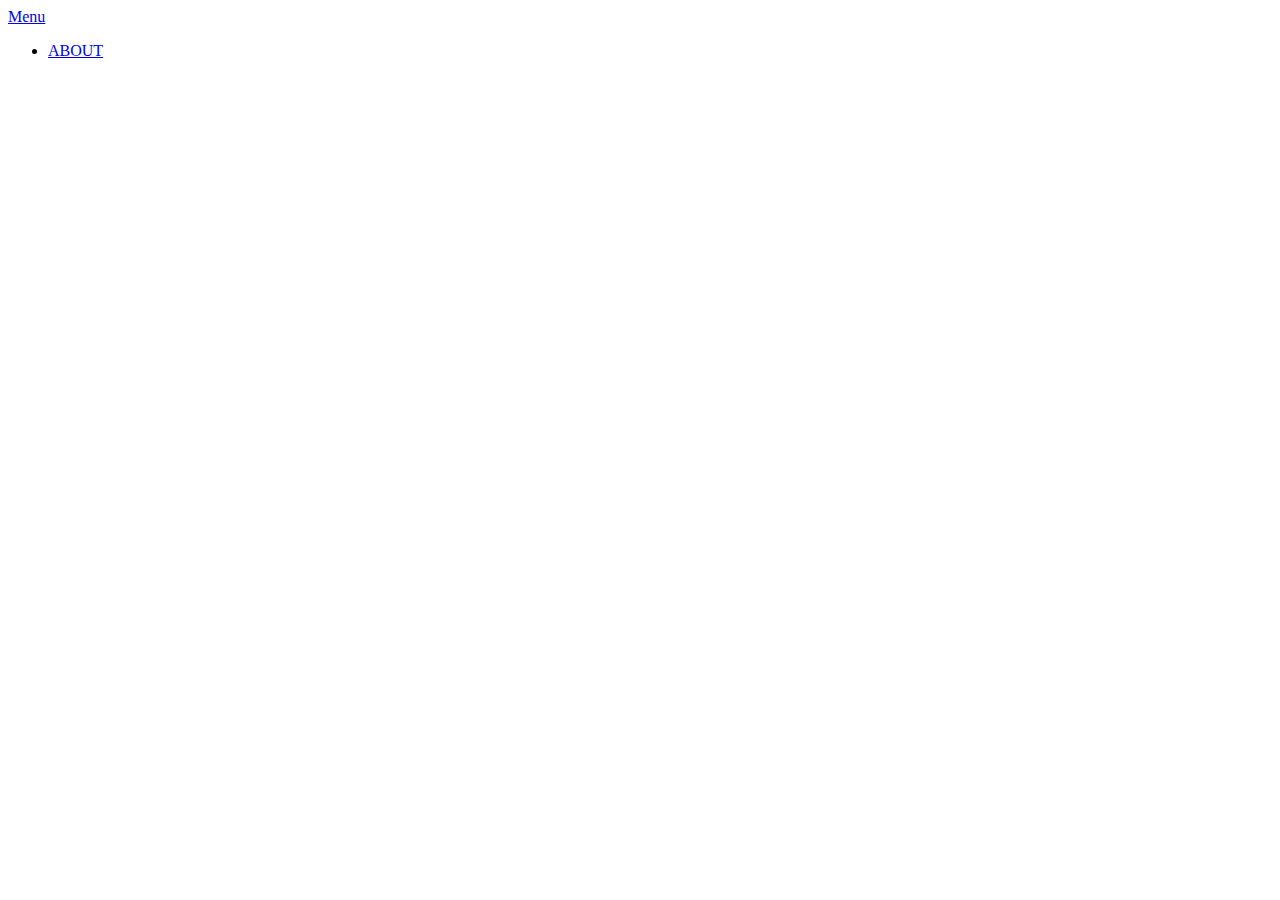
==== onion.html @ 16626083 "Initial Commit" ====
<!DOCTYPE html/>
<html>
		<head>
				<link rel="stylesheet" type="text/css" href="onion2.css">
				<title>
					|Onion|
				</title>
			<body>
				<div class="nav">

					<div class="container">
						<span class="logo"><a href="index.html">Menu</a></span>
							<ul>
								<li><a href="#">ABOUT</a></li>
							</ul>
					</div>
				</div>	
				<div class="sidebarleft">
										<p></p>
				</div>	

				<div class="sidebarright">
										<p></p>
				</div>	

				<div class="footer">

				</div>



			</body>			



		</head>
<html/>
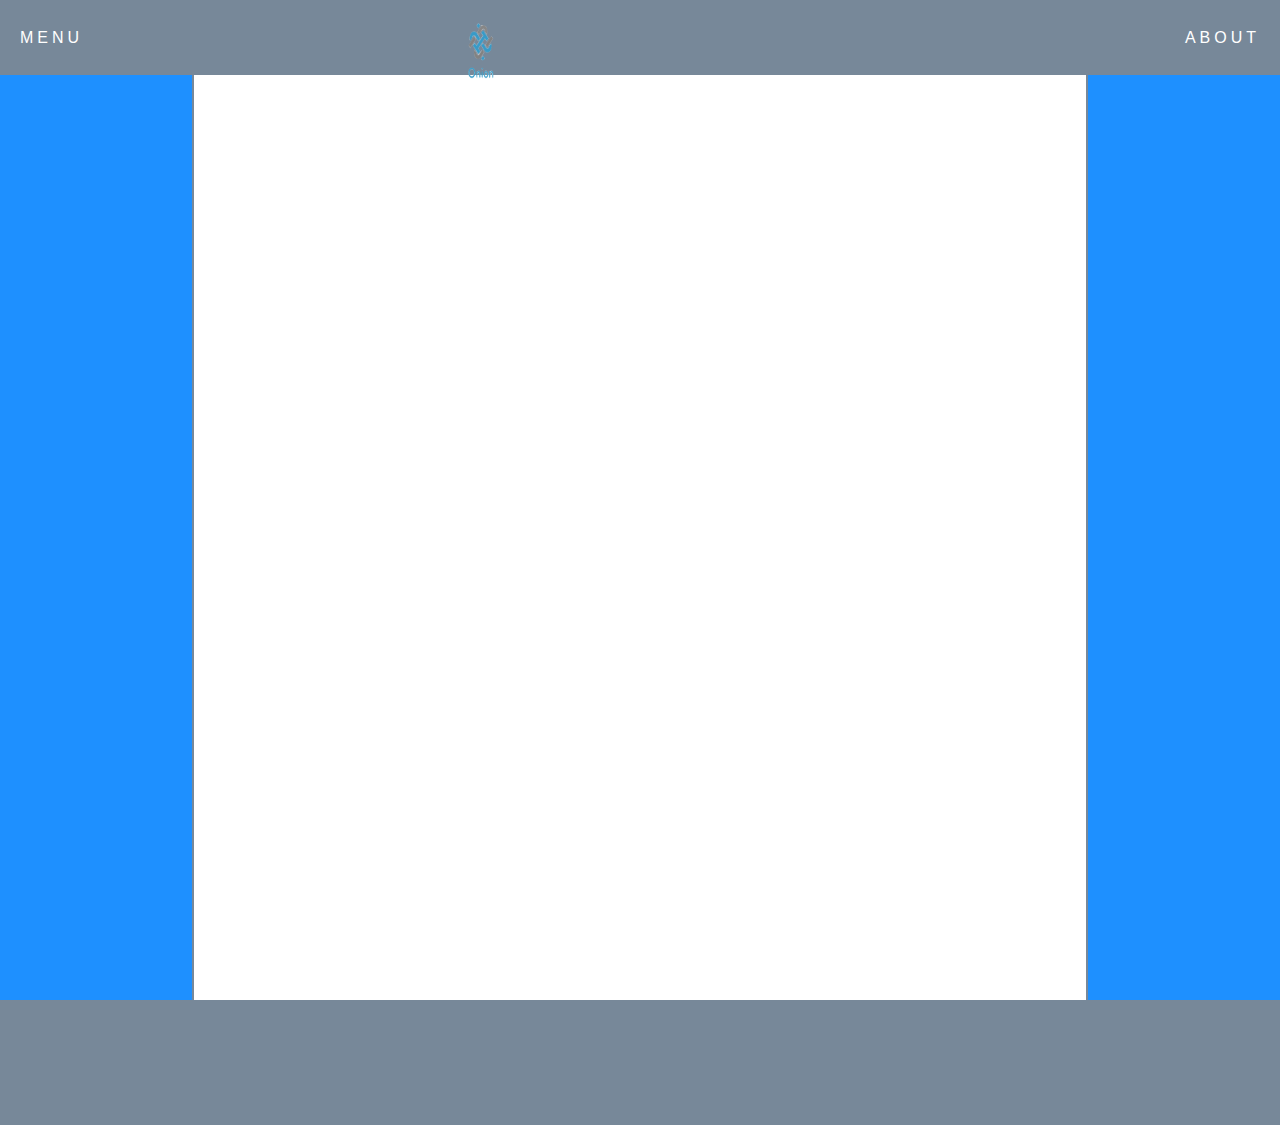
==== commit 91c8fe93: "about to shrek" ====
--- a/onion.html
+++ b/onion.html
@@ -1,17 +1,19 @@
 <!DOCTYPE html/>
 <html>
 		<head>
-				<link rel="stylesheet" type="text/css" href="onion2.css">
+				<link rel="stylesheet" type="text/css" href="onion.css">
 				<title>
 					|Onion|
 				</title>
 			<body>
 				<div class="nav">
-
+			
 					<div class="container">
-						<span class="logo"><a href="index.html">Menu</a></span>
+						<div class="onion-logo"> </div>			
+						<span class="logo"><a href="#">Menu</a></span>
+						
 							<ul>
-								<li><a href="#">ABOUT</a></li>
+								<li><a href="index.html">ABOUT</a></li>
 							</ul>
 					</div>
 				</div>	
--- a/onion.css
+++ b/onion.css
@@ -0,0 +1,99 @@
+.sidebarleft {
+	width: 15%;
+	float: left;
+	background-color: dodgerblue;
+	height: 1000px;
+	border-right: 2px solid lightslategray;
+
+}
+.sidebarright {
+	width: 15%;
+	float: right;
+	background-color: dodgerblue;
+	height: 1000px;
+	border-left: 2px solid lightslategray;
+}
+
+.box, .otherbox {
+	/* margin-top: 60px; */t;
+}
+
+.menubutton {
+
+	letter-spacing: 4px;
+
+	float: left;
+
+}
+
+.logo {
+	text-transform: uppercase;
+}
+
+.logo a:hover {
+	color: dodgerblue;
+}
+
+.logo a {
+	text-decoration: none;
+	color: white;
+	
+}
+
+.onion-logo {
+	background: url(onion.png) 50% 0 no-repeat;
+	background-size: 32px 59px;
+	width: 40px;
+	height:  100%;
+	position: absolute;
+	top: 21px;
+	left: 460px;
+}
+
+html, body {
+	margin: 0px;
+	padding: 0px;
+
+}
+
+.footer {
+	clear: both;
+	background-color: lightslategray;
+	height: 125px;
+}
+
+
+
+.nav {
+	width: 100%;
+	color: white;
+	height: 75px;
+	line-height: 75px;
+	background-color: lightslategray;
+	font-family: arial;	
+	letter-spacing: 4px;
+	position: fixed;
+}
+
+.nav ul {
+	float: right;
+	margin: 0;
+	padding: 0;
+	list-style-type: none;
+}
+
+.nav ul li a {
+	text-decoration: none;
+	color: white;
+}
+
+.nav ul li a:hover {
+	color: dodgerblue;
+}
+
+.container {
+	position: relative;
+	height: 100%;
+	margin: 0 auto;
+	padding: 0 20px;
+}
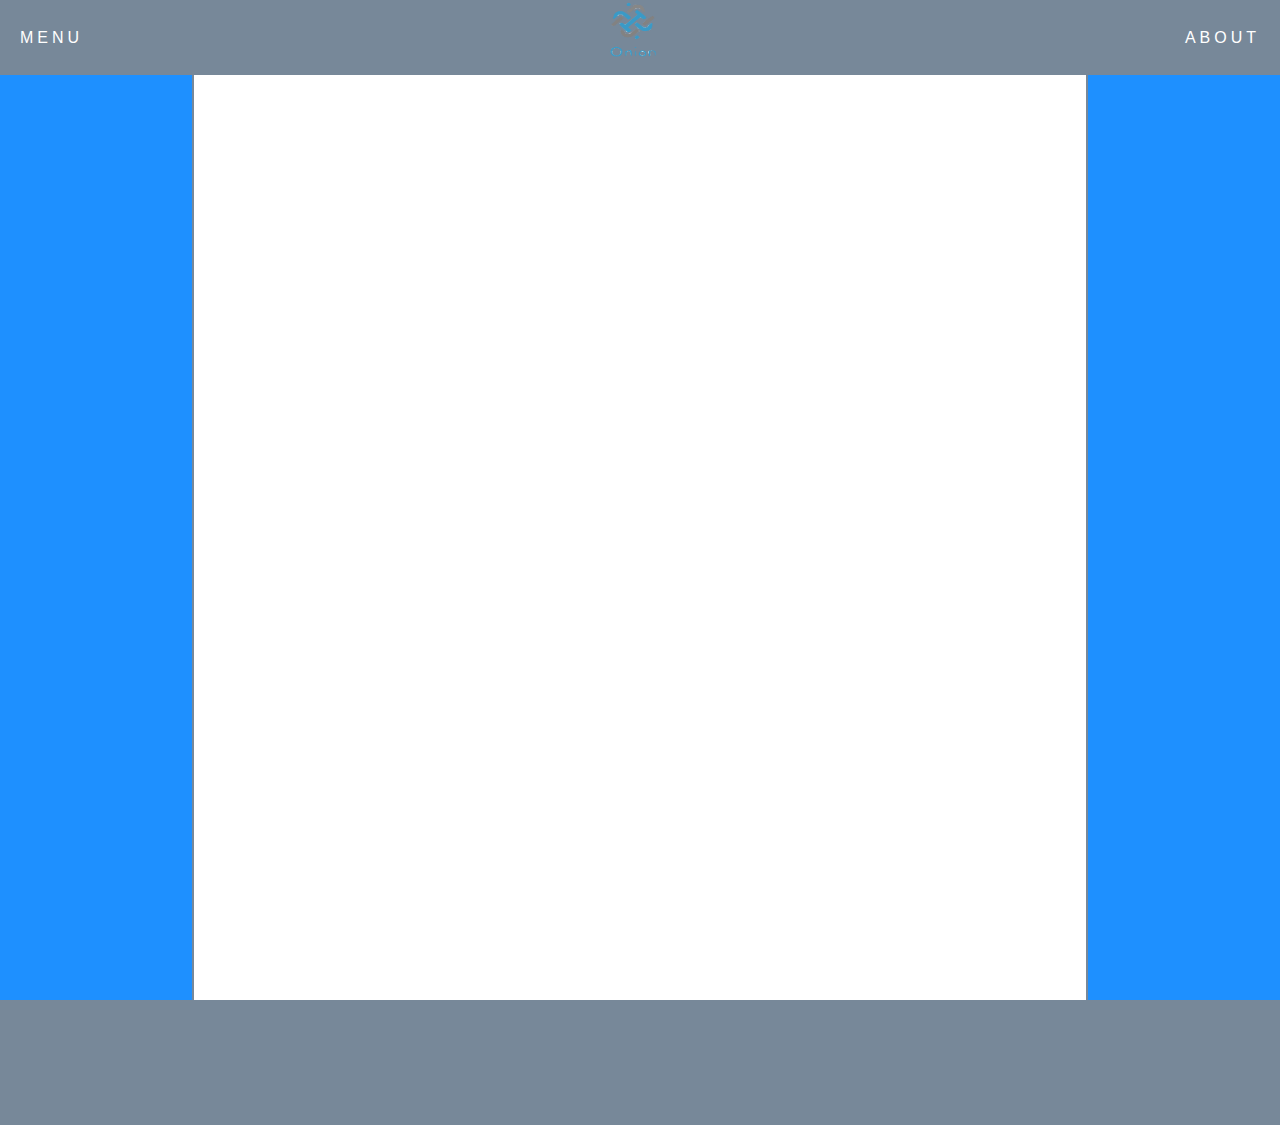
==== commit 5e120923: "initial commit of first project" ====
--- a/onion.html
+++ b/onion.html
@@ -11,7 +11,6 @@
 					<div class="container">
 						<div class="onion-logo"> </div>			
 						<span class="logo"><a href="#">Menu</a></span>
-						
 							<ul>
 								<li><a href="index.html">ABOUT</a></li>
 							</ul>
--- a/onion.css
+++ b/onion.css
@@ -42,12 +42,13 @@
 
 .onion-logo {
 	background: url(onion.png) 50% 0 no-repeat;
-	background-size: 32px 59px;
-	width: 40px;
-	height:  100%;
-	position: absolute;
-	top: 21px;
-	left: 460px;
+	background-size: 59px 59px;
+	height:  60px;
+	width: 70px;
+	position: fixed;
+	padding-left: 45%;
+	padding-right: 45%
+	
 }
 
 html, body {
